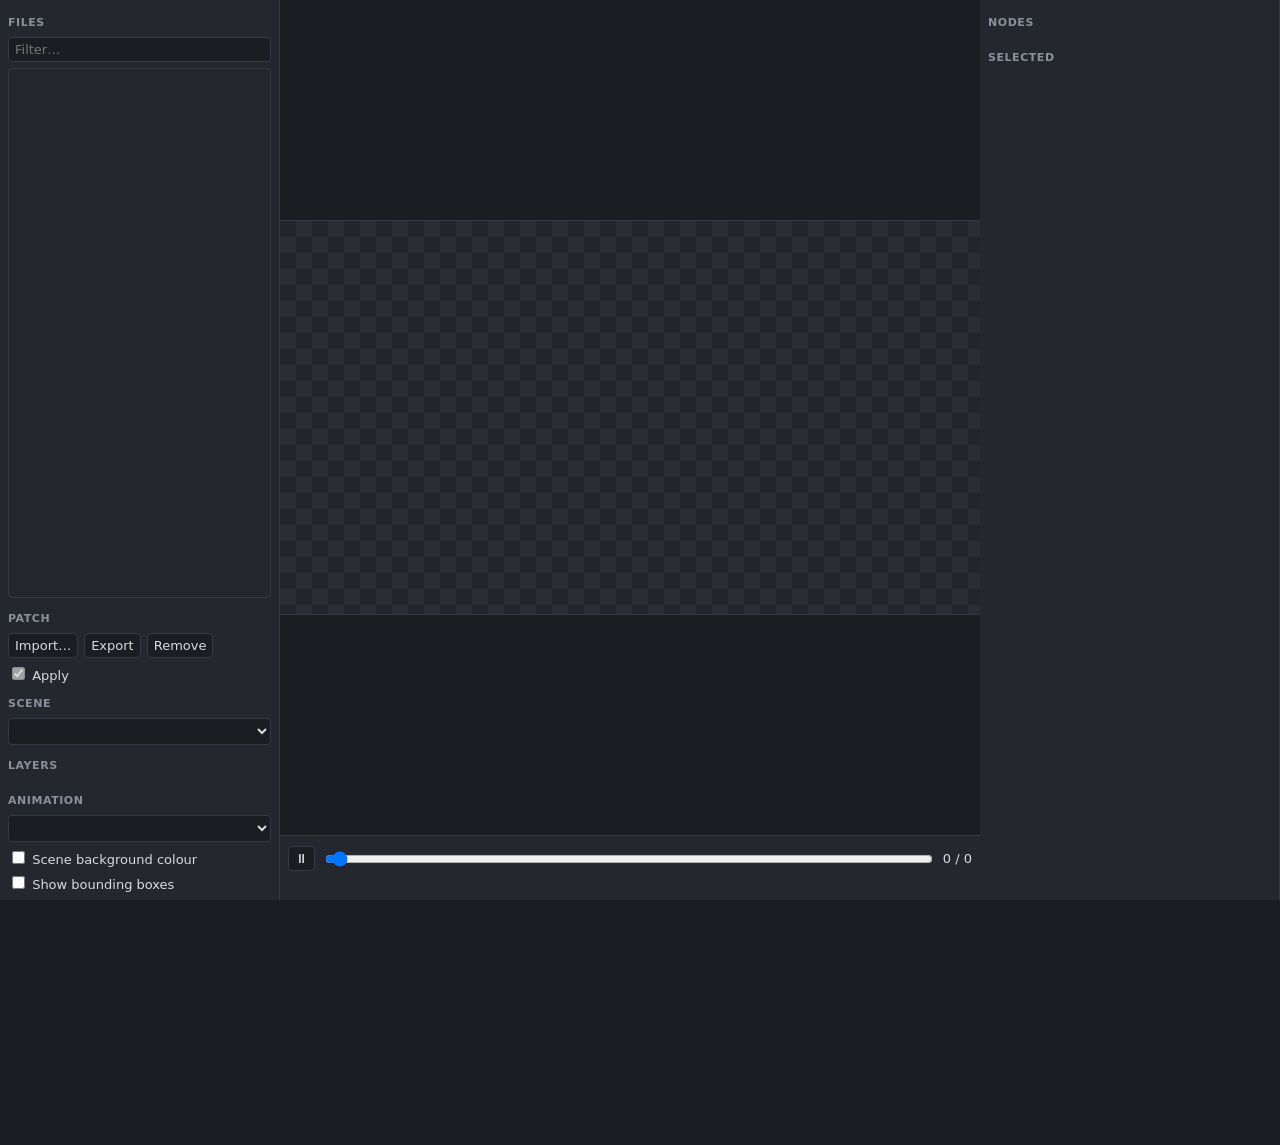
==== index.html @ d61ae5e9 "init" ====
<!doctype html>
<html lang="en">
<head>
<meta charset="utf-8">
<title>SRD Viewer</title>
<style>
  :root { --bg: #1b1d22; --panel: #24272e; --line: #353943; --fg: #d8dbe2; --dim: #8a909c; --acc: #5fb3ff; }
  * { box-sizing: border-box; }
  body { margin: 0; height: 100vh; display: grid; grid-template-columns: 280px 1fr 300px; background: var(--bg); color: var(--fg); font: 13px system-ui, sans-serif; }
  aside { background: var(--panel); border-right: 1px solid var(--line); overflow: auto; padding: 8px; display: flex; flex-direction: column; gap: 6px; min-height: 0; }
  aside:last-child { border-right: 0; border-left: 1px solid var(--line); }
  h3 { margin: 8px 0 2px; font-size: 11px; text-transform: uppercase; letter-spacing: .05em; color: var(--dim); }
  input, select, button { background: var(--bg); color: var(--fg); border: 1px solid var(--line); border-radius: 4px; padding: 4px 6px; font: inherit; }
  button { cursor: pointer; }
  #files { flex: 1; min-height: 120px; overflow: auto; border: 1px solid var(--line); border-radius: 4px; }
  #files div, #tree div { padding: 2px 6px; cursor: pointer; white-space: nowrap; overflow: hidden; text-overflow: ellipsis; }
  #files div:hover, #tree div:hover { background: var(--line); }
  #files div.patched::after { content: ' ✎'; color: var(--dim); }
  #files div.sel, #tree div.sel { background: var(--acc); color: #000; }
  #layers label { display: block; white-space: nowrap; overflow: hidden; text-overflow: ellipsis; }
  main { display: flex; flex-direction: column; min-width: 0; }
  #stage { flex: 1; display: grid; place-items: center; overflow: hidden; min-height: 0; }
  canvas { background: repeating-conic-gradient(#2a2d34 0 25%, #22252b 0 50%) 0 0 / 32px 32px; box-shadow: 0 0 0 1px var(--line); }
  #bar { display: flex; gap: 8px; align-items: center; padding: 8px; border-top: 1px solid var(--line); background: var(--panel); }
  #bar input[type=range] { flex: 1; }
  #status { color: var(--dim); padding: 0 8px 6px; background: var(--panel); min-height: 1.4em; }
  #editor { display: grid; grid-template-columns: auto 1fr; gap: 4px 6px; align-items: center; }
  #editor input, #editor textarea { width: 100%; min-width: 0; }
  #editor textarea { min-height: 4.5em; resize: vertical; font: inherit; background: var(--bg); color: var(--fg); border: 1px solid var(--line); border-radius: 4px; }
  #editor .changed { border-color: var(--acc); }
  #editor .note { grid-column: 1 / -1; color: var(--dim); font-size: 11px; }
  #info { white-space: pre-wrap; font: 11px ui-monospace, monospace; color: var(--dim); }
  .tag { color: var(--dim); font-size: 11px; }
</style>
</head>
<body>
<aside>
  <h3>Files</h3>
  <input id="filter" placeholder="Filter…">
  <div id="files"></div>
  <h3>Patch</h3>
  <div style="display:flex; gap:6px; align-items:center">
    <button id="importPatch" disabled>Import…</button>
    <button id="exportPatch" disabled>Export</button>
    <button id="clearPatch" disabled>Remove</button>
    <input type="file" id="patchFile" accept=".json,application/json" hidden>
  </div>
  <label title="Applied in memory; .srd files are never modified"><input type="checkbox" id="patch" checked disabled> Apply <span class="tag" id="patchinfo"></span></label>
  <label id="tltexRow" hidden title="Use the translation's src/texture/*.dds instead of the game's"><input type="checkbox" id="tltex" checked> Translated textures</label>
  <h3>Scene</h3>
  <select id="scene"></select>
  <h3>Layers</h3>
  <div id="layers"></div>
  <h3>Animation</h3>
  <select id="anim"></select>
  <label><input type="checkbox" id="showbg"> Scene background colour</label>
  <label><input type="checkbox" id="showbox"> Show bounding boxes</label>
</aside>
<main>
  <div id="stage"><canvas id="cv" width="1920" height="1080"></canvas></div>
  <div id="bar">
    <button id="play">⏸</button>
    <input type="range" id="frame" min="0" max="0" value="0">
    <span id="flabel">0 / 0</span>
  </div>
  <div id="status"></div>
</main>
<aside>
  <h3>Nodes</h3>
  <div id="tree"></div>
  <h3>Selected</h3>
  <div id="editor"></div>
  <div id="info"></div>
</aside>
<script>
const $ = id => document.getElementById(id);
const cv = $('cv'), ctx = cv.getContext('2d');
let proj = null, scene = null, visible = new Set(), animName = '', frame = 0, playing = true, selNode = null;
const images = {};  // texKey(name) -> HTMLImageElement
const fonts = {};   // .rfz name -> null while unpacking, then {ascent, descent, margin, glyphs, pages}
const tmp = document.createElement('canvas'), tctx = tmp.getContext('2d');

// ---------- loading ----------
let renderFiles = () => {};
const patches = new Map();  // .srd path -> {name, list, dirty}: imported/loaded patches incl. unsaved edits
// --translation info from the server: patched = files with a patch JSON on disk
let server = { translation: false, textures: false, patched: new Set() };
let current = null;
const useTlTex = () => server.textures && $('tltex').checked;
const texKey = name => (useTlTex() ? 'tl:' : '') + name;
function loadImages() {
  for (const t of proj.textures) if (!images[texKey(t.name)]) {
    const img = new Image();
    img.src = '/api/tex?name=' + encodeURIComponent(t.name) + (useTlTex() ? '&tl=1' : '');
    img.onerror = () => { $('status').textContent = 'Missing texture: ' + t.name; };
    images[texKey(t.name)] = img;
  }
}
$('tltex').onchange = () => proj && loadImages();
fetch('/api/list').then(r => r.json()).then(({ files, patched, translation, textures }) => {
  server = { translation, textures, patched: new Set(patched) };
  $('tltexRow').hidden = !textures;
  if (translation) { $('exportPatch').textContent = 'Save'; $('clearPatch').textContent = 'Revert'; }
  const render = () => {
    const f = $('filter').value.toLowerCase();
    $('files').replaceChildren(...files.filter(x => x.toLowerCase().includes(f)).map(x => {
      const d = document.createElement('div');
      d.textContent = x.split('/').pop(); d.title = x;
      d.classList.toggle('patched', patches.has(x) || server.patched.has(x)); d.classList.toggle('sel', x === current);
      d.onclick = () => { document.querySelectorAll('#files .sel').forEach(e => e.classList.remove('sel')); d.classList.add('sel'); load(x); };
      return d;
    }));
  };
  $('filter').oninput = render; render();
  renderFiles = render;
  if (location.hash.length > 1) load(decodeURIComponent(location.hash.slice(1)));
});

async function load(path, keepView = false) {
  $('status').textContent = 'Loading ' + path + '…';
  if (server.patched.has(path) && !patches.has(path)) {  // --translation: load its patch once, then edit in memory
    const r = await fetch('/api/patch?f=' + encodeURIComponent(path));
    if (r.ok) patches.set(path, { name: path.split('/').pop().replace(/\.srd$/, '.json'), list: await r.json() });
  }
  const patch = patches.get(path), usePatch = patch && $('patch').checked;
  const r = await fetch('/api/srd?f=' + encodeURIComponent(path),
    usePatch ? { method: 'POST', body: JSON.stringify(patch.list) } : undefined);
  if (!r.ok) { $('status').textContent = await r.text(); return; }
  const view = keepView && { scene: +$('scene').value, visible, animName, frame, sel: selRef() };
  proj = await r.json();
  current = path;
  history.replaceState(null, '', '#' + encodeURIComponent(path));
  loadImages();
  proj.fonts.forEach(loadFont);
  $('scene').replaceChildren(...proj.scenes.map((s, i) => new Option(`${s.name} (${s.layers.length})`, i)));
  pickScene(view ? view.scene : 0);
  if (view) {  // patch toggled: keep the same view
    $('scene').value = view.scene;
    visible = view.visible;
    $('layers').querySelectorAll('input').forEach((cb, li) => cb.checked = visible.has(li));
    animName = view.animName; refreshAnims(); buildTree(); setFrame(view.frame);
  }
  select(view?.sel && scene.layers[view.sel[0]]?.nodes[view.sel[1]]);
  const p = proj.patch;
  lastFailed = p?.failed.length ?? 0;
  updatePatchUI();
  if (p?.failed.length) {
    $('info').textContent = 'Failed patches:\n' + p.failed.map(f => `${f.path}\n  ${f.error}\n  wanted: ${JSON.stringify(f.original)}`).join('\n');
    console.warn('failed patches', p.failed);
  }
  $('status').textContent = `${proj.name}: ${proj.scenes.length} scenes, ${proj.textures.length} textures`;
}
$('patch').onchange = () => current && load(current, true);
$('importPatch').onclick = () => $('patchFile').click();
$('patchFile').onchange = async e => {
  const file = e.target.files[0]; e.target.value = '';
  if (!file || !current) return;
  if (patches.get(current)?.dirty && !confirm(`Replace unsaved edits with ${file.name}?`)) return;
  try {
    const list = JSON.parse(await file.text());
    if (!Array.isArray(list)) throw new Error('expected a JSON list of {path, value, original}');
    patches.set(current, { name: file.name, list });
  } catch (err) { $('status').textContent = `Can't import ${file.name}: ${err.message}`; return; }
  $('patch').checked = true; renderFiles(); load(current, true);
};
// Remove (or Revert with --translation: drop in-memory changes; load() then re-reads the patch on disk)
$('clearPatch').onclick = () => {
  const patch = patches.get(current);
  if (patch?.dirty && !confirm(`Discard unsaved edits in ${patch.name}?`)) return;
  patches.delete(current); renderFiles(); load(current, true);
};
// Export: download; Save with --translation: write src/srd/<path>.json on the server
$('exportPatch').onclick = async () => {
  const patch = patches.get(current);
  if (server.translation) {
    const r = await fetch('/api/patch?f=' + encodeURIComponent(current), { method: 'PUT', body: JSON.stringify(patch.list) });
    if (!r.ok) { $('status').textContent = `Save failed: ${await r.text()}`; return; }
    server.patched.add(current);
    $('status').textContent = `Saved ${patch.name} (${patch.list.length} entries)`;
  } else {
    const a = document.createElement('a');
    a.href = URL.createObjectURL(new Blob([JSON.stringify(patch.list, null, 2)], { type: 'application/json' }));
    a.download = patch.name;
    a.click();
    URL.revokeObjectURL(a.href);
  }
  patch.dirty = false;
  renderFiles(); updatePatchUI();
};
addEventListener('beforeunload', e => { if ([...patches.values()].some(p => p.dirty)) e.preventDefault(); });

let lastFailed = 0;
function updatePatchUI() {
  const patch = patches.get(current), on = patch && $('patch').checked;
  $('importPatch').disabled = !current;
  $('clearPatch').disabled = $('exportPatch').disabled = $('patch').disabled = !patch;
  $('patchinfo').textContent = !patch ? '' : `${patch.name}: ${patch.list.length} entries`
    + (!on ? ' (off)' : lastFailed ? `, ${lastFailed} failed` : '') + (patch.dirty ? ' • unsaved' : '');
}

// ---------- editing ----------
// Editable values; node.edit[key] holds the JSONPath the server found for each one.
const FIELDS = {
  x: { label: 'X', get: n => n.pos[0], set: (n, v) => n.pos[0] = v },
  y: { label: 'Y', get: n => n.pos[1], set: (n, v) => n.pos[1] = v },
  w: { label: 'Width', get: n => n.data.w, set: (n, v) => n.data.w = v },
  h: { label: 'Height', get: n => n.data.h, set: (n, v) => n.data.h = v },
  text: { label: 'Text', get: n => n.data.text.str, set: (n, v) => n.data.text.str = v },
};
const TRACK_OF = { x: 0, y: 1, w: 11, h: 12 };

function selRef() {
  const li = scene?.layers.findIndex(l => l.nodes.includes(selNode));
  return li >= 0 ? [li, scene.layers[li].nodes.indexOf(selNode)] : null;
}

// Record an edit as a patch entry (original = the game's value), and apply it to the model for instant preview.
function edit(n, key, value) {
  let patch = patches.get(current);
  if (!patch) patches.set(current, patch = { name: current.split('/').pop().replace(/\.srd$/, '.json'), list: [] });
  const path = n.edit[key], i = patch.list.findIndex(e => e.path === path);
  const original = i >= 0 ? patch.list[i].original : FIELDS[key].get(n);
  if (value === original) { if (i >= 0) patch.list.splice(i, 1); }
  else if (i >= 0) patch.list[i].value = value;
  else patch.list.push({ path, value, original });
  FIELDS[key].set(n, value);
  patch.dirty = true;
  renderFiles(); updatePatchUI();
  return value !== original;
}

function select(n) {
  selNode = n || null;
  document.querySelectorAll('#tree .sel').forEach(e => e.classList.remove('sel'));
  if (n) $('tree').querySelector(`[data-sel="${selRef().join(':')}"]`)?.classList.add('sel');
  const ed = $('editor');
  ed.replaceChildren();
  $('info').textContent = n ? JSON.stringify({ ...n, flags: '0x' + n.flags.toString(16) }, null, 1) : '';
  if (!n) return;
  const patch = patches.get(current), locked = patch && !$('patch').checked;
  const keys = Object.keys(FIELDS).filter(k => n.edit?.[k]);
  if (!keys.length) { ed.append(note('Nothing editable on this node.')); return; }
  if (locked) ed.append(note('Turn Apply on to edit.'));
  for (const k of keys) {
    const f = FIELDS[k], entry = patch?.list.find(e => e.path === n.edit[k]);
    const input = document.createElement(k === 'text' ? 'textarea' : 'input');
    if (k === 'text') input.value = f.get(n).replace(/\r\n/g, '\n');
    else { input.type = 'number'; input.step = 1; input.value = +f.get(n).toFixed(3); }
    input.disabled = locked;
    input.classList.toggle('changed', !!entry);
    input.title = entry ? `original: ${JSON.stringify(entry.original)}` : '';
    input.oninput = () => {
      let v;
      if (k === 'text') {  // the game uses \r\n line breaks
        const orig = entry?.original ?? f.get(n);
        v = /\r\n/.test(orig) ? input.value.replace(/\r?\n/g, '\r\n') : input.value;
      } else {
        if (input.value === '' || isNaN(+input.value)) return;
        v = +input.value;
      }
      input.classList.toggle('changed', edit(n, k, v));
    };
    const lab = document.createElement('label'); lab.textContent = f.label;
    ed.append(lab, input);
  }
  const li = scene.layers.findIndex(l => l.nodes.includes(n)), ci = scene.layers[li].nodes.indexOf(n);
  const anim = scene.layers[li].anims.find(a => a.name === animName);
  const animated = keys.filter(k => anim?.motions.some(m => m.cast === ci && m.tracks.some(t => t.type === TRACK_OF[k])));
  if (animated.length) ed.append(note(`${animated.map(k => FIELDS[k].label).join(', ')} animated by ${animName}; pick (none) to see the base value.`));
}
const note = t => Object.assign(document.createElement('div'), { className: 'note', textContent: t });

function loadFont(name) {
  if (name in fonts) return;
  fonts[name] = null;
  const q = '/api/font?name=' + encodeURIComponent(name);
  fetch(q).then(r => r.ok ? r.json() : Promise.reject(r.status)).then(f => {
    const n = 1 + Math.max(0, ...Object.values(f.glyphs).map(g => g[1]).filter(p => p !== 65535));
    f.pages = [...Array(n)].map((_, i) => Object.assign(new Image(), { src: `${q}&page=${i}` }));
    fonts[name] = f;
  }).catch(e => { $('status').textContent = `Font ${name} unavailable (${e}), using system font`; });
}

function pickScene(i) {
  scene = proj.scenes[i];
  cv.width = scene.w; cv.height = scene.h; fit();
  visible = new Set(scene.layers.length ? [0] : []);
  $('layers').replaceChildren(...scene.layers.map((l, li) => {
    const lab = document.createElement('label');
    const cb = document.createElement('input'); cb.type = 'checkbox'; cb.checked = visible.has(li);
    cb.onchange = () => { cb.checked ? visible.add(li) : visible.delete(li); refreshAnims(); buildTree(); };
    lab.append(cb, ' ' + l.name + ' ');
    const s = document.createElement('span'); s.className = 'tag'; s.textContent = l.nodes.length; lab.append(s);
    return lab;
  }));
  refreshAnims(); buildTree();
}
$('scene').onchange = e => pickScene(+e.target.value);

function refreshAnims() {
  const names = new Set();
  for (const li of visible) for (const a of scene.layers[li].anims) names.add(a.name);
  const opts = [new Option('(none)', ''), ...[...names].map(n => new Option(n, n))];
  $('anim').replaceChildren(...opts);
  if (!names.has(animName)) {  // default to the first animation that actually moves something
    const all = [...visible].flatMap(li => scene.layers[li].anims);
    animName = (all.find(a => a.motions.length) || all[0])?.name || '';
  }
  $('anim').value = animName;
  setFrame(0);
}
$('anim').onchange = e => { animName = e.target.value; setFrame(0); };

function maxEnd() {
  let m = 0;
  for (const li of visible) for (const a of scene.layers[li].anims) if (a.name === animName) m = Math.max(m, a.end);
  return m;
}
function setFrame(f) {
  const end = maxEnd();
  frame = end > 0 ? f % (end + 1) : 0;
  $('frame').max = end; $('frame').value = Math.floor(frame);
  $('flabel').textContent = `${Math.floor(frame)} / ${end}`;
}
$('frame').oninput = e => { playing = false; $('play').textContent = '▶'; setFrame(+e.target.value); };
$('play').onclick = () => { playing = !playing; $('play').textContent = playing ? '⏸' : '▶'; };

function fit() {
  const st = $('stage'), k = Math.min(st.clientWidth / cv.width, st.clientHeight / cv.height, 1);
  cv.style.width = cv.width * k + 'px'; cv.style.height = cv.height * k + 'px';
}
addEventListener('resize', fit);

// ---------- node tree panel ----------
function roots(nodes) {
  const reached = new Set();
  nodes.forEach(n => { if (n.child >= 0) reached.add(n.child); if (n.sibling >= 0) reached.add(n.sibling); });
  return nodes.map((_, i) => i).filter(i => !reached.has(i));
}
function walk(nodes, start, depth, fn) {  // visit node, its children, then its siblings
  for (let i = start; i >= 0 && i < nodes.length; i = nodes[i].sibling) {
    fn(i, depth);
    if (nodes[i].child >= 0) walk(nodes, nodes[i].child, depth + 1, fn);
  }
}
const BLEND = { 1: 'lighter', 2: 'difference', 3: 'multiply' };
const KIND = { 0: '', 1: 'img', 2: 'slice', 3: 'ref', 4: 'num' };
function buildTree() {
  const out = [];
  for (const li of visible) {
    const l = scene.layers[li];
    const h = document.createElement('div'); h.textContent = '▣ ' + l.name; h.style.color = 'var(--acc)'; out.push(h);
    for (const r of roots(l.nodes)) walk(l.nodes, r, 1, (i, d) => {
      const n = l.nodes[i], el = document.createElement('div');
      el.style.paddingLeft = d * 12 + 'px';
      el.textContent = n.name + (KIND[n.flags & 15] ? '  [' + KIND[n.flags & 15] + ']' : '');
      el.dataset.sel = `${li}:${i}`;
      el.onclick = () => select(n);
      out.push(el);
    });
  }
  $('tree').replaceChildren(...out);
}

// ---------- animation ----------
function evalTrack(keys, f) {
  if (!keys.length) return undefined;
  if (f <= keys[0][0]) return keys[0][1];
  for (let i = 0; i < keys.length - 1; i++) {
    const [f0, v0, interp, , out0] = keys[i], [f1, v1, , in1] = keys[i + 1];
    if (f >= f1) continue;
    if (interp === 0 || typeof v0 === 'boolean') return v0;
    const h = f1 - f0, s = (f - f0) / h;
    if (typeof v0 === 'string') return lerpColor(v0, v1, s);
    if (interp === 2) {  // hermite, tangents are slopes per frame
      const s2 = s * s, s3 = s2 * s;
      return (2 * s3 - 3 * s2 + 1) * v0 + (s3 - 2 * s2 + s) * h * out0 + (-2 * s3 + 3 * s2) * v1 + (s3 - s2) * h * in1;
    }
    return v0 + (v1 - v0) * s;
  }
  return keys[keys.length - 1][1];
}

const parseColor = c => [1, 3, 5, 7].map(i => parseInt(c.substr(i, 2), 16) / 255);  // #RRGGBBAA -> [r,g,b,a]
const lerpColor = (a, b, s) => {
  const A = parseColor(a), B = parseColor(b);
  return '#' + A.map((v, i) => Math.round((v + (B[i] - v) * s) * 255).toString(16).padStart(2, '0')).join('').toUpperCase();
};
const mul = (a, b) => a.map((v, i) => v * b[i]);

// Apply animated tracks of the layer's current animation to a copy of each node's state.
function nodeStates(layer, name, f) {
  const st = layer.nodes.map(n => ({
    x: n.pos[0], y: n.pos[1], z: n.pos[2], rx: n.rot[0], ry: n.rot[1], rot: n.rot[2],
    sx: n.scale[0], sy: n.scale[1], sz: n.scale[2], display: n.display,
    color: parseColor(n.color), w: n.data?.w, h: n.data?.h, vcol: n.data?.vcol?.[0] ? parseColor(n.data.vcol[0]) : [1, 1, 1, 1],
    crop: 0, value: n.data?.value,
  }));
  const anim = layer.anims.find(a => a.name === name);
  if (!anim) return st;
  for (const m of anim.motions) {
    const s = st[m.cast]; if (!s) continue;
    for (const t of m.tracks) {
      const v = evalTrack(t.keys, f); if (v === undefined) continue;
      switch (t.type) {
        case 0: s.x = v; break;
        case 1: s.y = v; break;
        case 2: s.z = v; break;
        case 3: s.rx = v; break;
        case 4: s.ry = v; break;
        case 5: s.rot = v; break;
        case 6: s.sx = v; break;
        case 7: s.sy = v; break;
        case 8: s.sz = v; break;
        case 9: s.color = parseColor(v); break;
        case 10: s.display = !!v; break;
        case 11: s.w = v; break;
        case 12: s.h = v; break;
        case 13: s.vcol = parseColor(v); break;  // ponytail: only top-left vertex colour, no per-vertex gradients
        case 17: s.crop = v; break;
        case 21: s.color[3] = v; break;  // material alpha
        case 23: s.value = v; break;     // number value (guessed)
      }
    }
  }
  return st;
}

// ---------- drawing ----------
function cropOf(cref) {
  if (!cref) return null;
  const tex = proj.textures[cref[0]], img = tex && images[texKey(tex.name)];
  const c = tex?.crops[cref[1]];
  if (!img?.complete || !img.naturalWidth || !c) return null;
  const kx = img.naturalWidth / tex.w, ky = img.naturalHeight / tex.h;
  return { img, sx: c[0] * kx, sy: c[1] * ky, sw: (c[2] - c[0]) * kx, sh: (c[3] - c[1]) * ky, w: c[2] - c[0], h: c[3] - c[1] };
}

// Draw a crop tinted by colour [r,g,b,a]. Canvas 2D can't multiply natively, so tint via an offscreen canvas.
// flags (CIMG 0x49 / SLIC 0x83): 0x10 = flip X, 0x20 = flip Y.
function drawCrop(cr, dx, dy, dw, dh, col, flags = 0) {
  if (!cr || dw === 0 || dh === 0) return;
  if (flags & 0x30) {
    ctx.save();
    ctx.translate(dx + (flags & 0x10 ? dw : 0), dy + (flags & 0x20 ? dh : 0));
    ctx.scale(flags & 0x10 ? -1 : 1, flags & 0x20 ? -1 : 1);
    drawCrop(cr, 0, 0, dw, dh, col);
    ctx.restore();
    return;
  }
  ctx.globalAlpha = Math.max(0, Math.min(1, col[3]));
  if (col[0] > 0.99 && col[1] > 0.99 && col[2] > 0.99) {
    ctx.drawImage(cr.img, cr.sx, cr.sy, cr.sw, cr.sh, dx, dy, dw, dh);
    return;
  }
  const w = Math.max(1, Math.ceil(cr.sw)), h = Math.max(1, Math.ceil(cr.sh));
  tmp.width = w; tmp.height = h;
  tctx.globalCompositeOperation = 'source-over';
  tctx.drawImage(cr.img, cr.sx, cr.sy, cr.sw, cr.sh, 0, 0, w, h);
  tctx.globalCompositeOperation = 'multiply';
  tctx.fillStyle = `rgb(${col[0] * 255},${col[1] * 255},${col[2] * 255})`;
  tctx.fillRect(0, 0, w, h);
  tctx.globalCompositeOperation = 'destination-in';
  tctx.drawImage(cr.img, cr.sx, cr.sy, cr.sw, cr.sh, 0, 0, w, h);
  ctx.drawImage(tmp, 0, 0, w, h, dx, dy, dw, dh);
}

// glyph = [advance, page, origin_x, origin_y, x1, y1, x2, y2]; atlas glyphs are white, tinted via source-in.
// Rendered strings are cached per font/text/align/colour; laying out glyphs every frame is too slow.
function drawBitmapText(font, lines, tx, ty, align, ksx, ksy, col) {
  const pad = font.ascent, colour = rgba([...col.slice(0, 3), 1]), key = [lines.join('\n'), align, colour].join('\0');
  font.cache ??= new Map();
  let c = font.cache.get(key);
  if (!c) {
    if (font.cache.size > 500) font.cache.clear();  // ponytail: crude bound (animated colours), LRU if it ever matters
    font.cache.set(key, c = renderText(font, lines, align, colour));
  }
  const ax = align === 'center' ? c.maxW / 2 : align === 'right' ? c.maxW : 0;
  ctx.drawImage(c.canvas, tx - (pad + ax) * ksx, ty - pad * ksy, c.canvas.width * ksx, c.canvas.height * ksy);
}
const BASELINE_SHIFT = 1;  // calibration: multiples of font.margin (3px); tune if text still sits off vs the game
function renderText(font, lines, align, colour) {
  const lh = font.ascent + font.descent, pad = font.ascent, m = font.margin;
  const adv = ch => font.glyphs[ch.codePointAt(0)]?.[0] ?? lh / 2;
  const widths = lines.map(l => [...l].reduce((a, ch) => a + adv(ch), 0)), maxW = Math.max(0, ...widths);
  const canvas = document.createElement('canvas'), tctx = canvas.getContext('2d');
  canvas.width = Math.ceil(maxW + pad * 2); canvas.height = lines.length * lh + pad * 2;
  lines.forEach((line, i) => {
    let x = pad + (align === 'center' ? (maxW - widths[i]) / 2 : align === 'right' ? maxW - widths[i] : 0);
    // baseline = line top + ascent + margin: ascent excludes the glyph padding (margin) the boxes carry
    const base = pad + i * lh + font.ascent + BASELINE_SHIFT * m;
    for (const ch of line) {
      const g = font.glyphs[ch.codePointAt(0)];
      if (g && g[1] !== 65535)
        tctx.drawImage(font.pages[g[1]], g[4], g[5], g[6] - g[4], g[7] - g[5], x + g[2] - m, base - g[3] - m, g[6] - g[4], g[7] - g[5]);
      x += adv(ch);
    }
  });
  tctx.globalCompositeOperation = 'source-in';
  tctx.fillStyle = colour;
  tctx.fillRect(0, 0, canvas.width, canvas.height);
  return { canvas, maxW };
}

const rgba = c => `rgba(${c[0] * 255},${c[1] * 255},${c[2] * 255},${c[3]})`;

function drawData(n, s, col, depth, m) {
  const d = n.data, w = s.w ?? 0, h = s.h ?? 0, x0 = -d.px, y0 = -d.py;
  // blend = flags & 0xF (CIMG/CNUM 0x49, CSLI 0x80): 0 normal, 1 add, 2 subtract, 3 multiply (inferred from node names)
  // ponytail: canvas has no subtract; 'difference' is the closest stand-in
  ctx.globalCompositeOperation = BLEND[d.flags & 0xF] || 'source-over';
  col = mul(col, s.vcol);
  if (d.kind === 'CIMG') {
    if (d.text) {
      // alignment bits are guessed: 4 = h-centre, 16 = right, 2 = v-middle
      const fname = proj.fonts[d.text.font] || '', font = fonts[fname];
      const size = +fname.match(/(\d+)pt/)?.[1] || +n.attrs?.FontParamData?.pointY || 24;
      const f = d.text.flags, lines = d.text.str.replace(/\r/g, '').replace(/\n$/, '').split('\n');
      const align = f & 4 ? 'center' : f & 16 ? 'right' : 'left';
      const [ksx, ksy] = d.text.scale, lh = (font ? font.ascent + font.descent : size * 1.2) * ksy;
      const tx = f & 4 ? x0 + w / 2 : f & 16 ? x0 + w : x0;
      const ty = f & 2 ? y0 + (h - lines.length * lh) / 2 : y0;
      ctx.globalAlpha = Math.max(0, Math.min(1, col[3]));
      if (font?.pages.every(p => p.complete && p.naturalWidth)) {
        drawBitmapText(font, lines, tx, ty, align, ksx, ksy, col);
      } else {  // font still unpacking / missing: system font
        ctx.fillStyle = rgba([...col.slice(0, 3), 1]);
        ctx.font = `${size}px "Noto Sans CJK JP", sans-serif`;
        ctx.textAlign = align;
        ctx.textBaseline = 'top';
        lines.forEach((line, i) => {
          ctx.save(); ctx.translate(tx, ty + i * lh); ctx.scale(ksx, ksy); ctx.fillText(line, 0, 0); ctx.restore();
        });
        ctx.textAlign = 'left';
      }
    } else if (d.crefs.length) {
      drawCrop(cropOf(d.crefs[Math.min(s.crop, d.crefs.length - 1)] || d.crefs[0]), x0, y0, w, h, col, d.flags);
    } else {  // no texture: solid colour quad
      ctx.globalAlpha = Math.max(0, Math.min(1, col[3]));
      ctx.fillStyle = rgba([...col.slice(0, 3), 1]);
      ctx.fillRect(x0, y0, w, h);
    }
  } else if (d.kind === 'CSLI') {
    // SLIC cell sizes: >0 = fixed pixels, 0 = stretch to fill the rest
    const cellAt = (ci, ri) => d.cells[ri * d.cols + ci] || {};
    const cell = (ci, ri) => cropOf(d.crefs[cellAt(ci, ri).cref ?? ri * d.cols + ci]);
    const fill = (sizes, total) => {
      const fixed = sizes.reduce((a, b) => a + b, 0), n = sizes.filter(v => !v).length;
      return sizes.map(v => v || Math.max(0, total - fixed) / n);
    };
    const colW = [...Array(d.cols)].map((_, ci) => cellAt(ci, 0).w ?? 0);
    const rowH = [...Array(d.rows)].map((_, ri) => cellAt(0, ri).h ?? 0);
    const cw = fill(colW, w), rh = fill(rowH, h);
    let yy = y0;
    for (let ri = 0; ri < d.rows; ri++) {
      let xx = x0;
      for (let ci = 0; ci < d.cols; ci++) { drawCrop(cell(ci, ri), xx, yy, cw[ci], rh[ri], col, cellAt(ci, ri).flags); xx += cw[ci]; }
      yy += rh[ri];
    }
  } else if (d.kind === 'CNUM') {
    // ponytail: left-aligned, digit glyphs = crefs[0..9]; real alignment/padding flags unknown
    const digits = String(Math.max(0, Math.round(s.value ?? 0)));
    const adv = (d.digitW || w) + d.spacing;
    [...digits].forEach((ch, i) => drawCrop(cropOf(d.crefs[+ch]), x0 + i * adv, y0, d.digitW || w, d.digitH || h, col));
  } else if (d.kind === 'CRFD' && depth < 4) {
    const sc = proj.scenes.find(x => x.name === d.scene) || scene;
    const l = sc.layers.find(x => x.name === d.layer);
    if (l) drawLayer(l, d.anim || animName, frame, col, depth + 1, m);
  }
  ctx.globalCompositeOperation = 'source-over';
}

let boxes = [];
function drawLayer(layer, name, f, col, depth, base = ctx.getTransform()) {
  const end = layer.anims.find(a => a.name === name)?.end ?? 0;
  const st = nodeStates(layer, name, end > 0 ? f % (end + 1) : f);
  // Nodes are composed as 3D matrices (DOMMatrix rotate applies X, then Y, then Z) and projected
  // orthographically: the 2D part of the matrix is exactly that projection.
  // ponytail: no perspective from the scene camera and no depth sorting; needs WebGL if those matter.
  const visit = (i, parent, inherited) => {
    for (; i >= 0 && i < layer.nodes.length; i = layer.nodes[i].sibling) {
      const n = layer.nodes[i], s = st[i];
      if (!s.display) continue;
      const m = parent.translate(s.x, s.y, s.z).rotate(s.rx, s.ry, s.rot).scale(s.sx, s.sy, s.sz);
      ctx.setTransform(m.a, m.b, m.c, m.d, m.e, m.f);
      // RGB tints only this node; alpha is inherited by children
      const c = [...s.color.slice(0, 3), inherited[3] * s.color[3]];
      if (n.data) {
        drawData(n, s, c, depth, m);
        if ($('showbox').checked || n === selNode)
          boxes.push({ m: ctx.getTransform(), x: -n.data.px, y: -n.data.py, w: s.w, h: s.h, sel: n === selNode });
      }
      if (n.child >= 0) visit(n.child, m, [1, 1, 1, c[3]]);
    }
  };
  for (const r of roots(layer.nodes)) visit(r, base, col);
  ctx.setTransform(base);
}

let last = performance.now();
function tick(now) {
  if (playing && proj) setFrame(frame + (now - last) * 60 / 1000);
  last = now;
  ctx.setTransform(1, 0, 0, 1, 0, 0);
  ctx.globalAlpha = 1;
  ctx.clearRect(0, 0, cv.width, cv.height);
  if (scene) {
    if ($('showbg').checked) { ctx.fillStyle = rgba(parseColor(scene.bg)); ctx.fillRect(0, 0, cv.width, cv.height); }
    boxes = [];
    for (const li of [...visible].sort((a, b) => a - b)) {
      const l = scene.layers[li];
      // LAYR flag 0x1: origin at screen centre (inferred: these layers' roots sit at 0,0 with centred pivots)
      ctx.setTransform(1, 0, 0, 1, l.flags & 1 ? scene.w / 2 : 0, l.flags & 1 ? scene.h / 2 : 0);
      drawLayer(l, animName, frame, [1, 1, 1, 1], 0);
    }
    ctx.globalAlpha = 1;
    for (const b of boxes) {
      ctx.setTransform(b.m);
      ctx.strokeStyle = b.sel ? '#ff0' : 'rgba(95,179,255,.6)';
      ctx.lineWidth = (b.sel ? 3 : 1) / Math.hypot(b.m.a, b.m.b);
      ctx.strokeRect(b.x, b.y, b.w, b.h);
    }
  }
  requestAnimationFrame(tick);
}
requestAnimationFrame(tick);
</script>
</body>
</html>
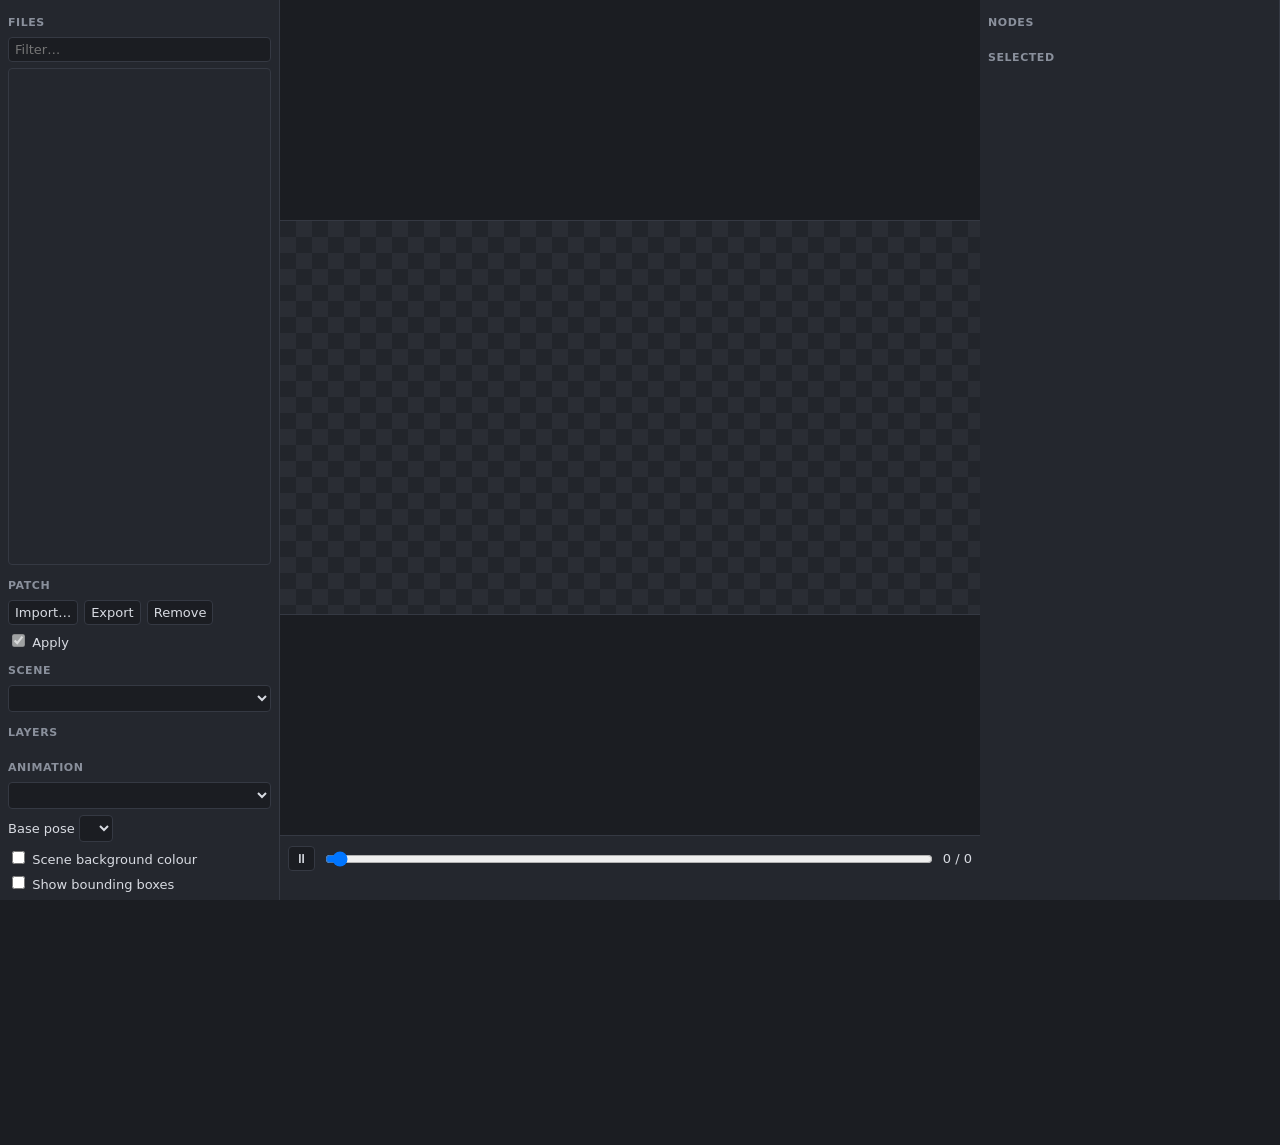
==== commit 78c52cf4: "fixes" ====
--- a/index.html
+++ b/index.html
@@ -17,7 +17,9 @@
   #files div:hover, #tree div:hover { background: var(--line); }
   #files div.patched::after { content: ' ✎'; color: var(--dim); }
   #files div.sel, #tree div.sel { background: var(--acc); color: #000; }
-  #layers label { display: block; white-space: nowrap; overflow: hidden; text-overflow: ellipsis; }
+  #layers > div { display: flex; gap: 4px; align-items: center; }
+  #layers label { flex: 1; min-width: 0; white-space: nowrap; overflow: hidden; text-overflow: ellipsis; }
+  #layers select { padding: 0 2px; font-size: 11px; }
   main { display: flex; flex-direction: column; min-width: 0; }
   #stage { flex: 1; display: grid; place-items: center; overflow: hidden; min-height: 0; }
   canvas { background: repeating-conic-gradient(#2a2d34 0 25%, #22252b 0 50%) 0 0 / 32px 32px; box-shadow: 0 0 0 1px var(--line); }
@@ -53,6 +55,8 @@
   <div id="layers"></div>
   <h3>Animation</h3>
   <select id="anim"></select>
+  <label title="Applied at its last frame underneath the playing animation. The game keeps whatever earlier animations set, so e.g. a gauge animation normally runs after A_in has faded the layer in.">Base pose
+    <select id="baseAnim"></select></label>
   <label><input type="checkbox" id="showbg"> Scene background colour</label>
   <label><input type="checkbox" id="showbox"> Show bounding boxes</label>
 </aside>
@@ -137,7 +141,7 @@
   if (view) {  // patch toggled: keep the same view
     $('scene').value = view.scene;
     visible = view.visible;
-    $('layers').querySelectorAll('input').forEach((cb, li) => cb.checked = visible.has(li));
+    $('layers').querySelectorAll('input[type=checkbox]').forEach((cb, li) => cb.checked = visible.has(li));
     animName = view.animName; refreshAnims(); buildTree(); setFrame(view.frame);
   }
   select(view?.sel && scene.layers[view.sel[0]]?.nodes[view.sel[1]]);
@@ -208,6 +212,7 @@
   text: { label: 'Text', get: n => n.data.text.str, set: (n, v) => n.data.text.str = v },
 };
 const TRACK_OF = { x: 0, y: 1, w: 11, h: 12 };
+let lockAspect = false;  // "Keep aspect ratio" in the editor; remembered across selections
 
 function selRef() {
   const li = scene?.layers.findIndex(l => l.nodes.includes(selNode));
@@ -241,6 +246,10 @@
   const keys = Object.keys(FIELDS).filter(k => n.edit?.[k]);
   if (!keys.length) { ed.append(note('Nothing editable on this node.')); return; }
   if (locked) ed.append(note('Turn Apply on to edit.'));
+  // Keep aspect: editing Width/Height scales the other by the ratio they had when the lock was turned on
+  const inputs = {};
+  let ratio = n.data && n.data.w ? n.data.h / n.data.w : 0;
+  const linked = { w: ['h', v => v * ratio], h: ['w', v => v / ratio] };
   for (const k of keys) {
     const f = FIELDS[k], entry = patch?.list.find(e => e.path === n.edit[k]);
     const input = document.createElement(k === 'text' ? 'textarea' : 'input');
@@ -259,9 +268,22 @@
         v = +input.value;
       }
       input.classList.toggle('changed', edit(n, k, v));
+      const [other, scale] = linked[k] || [];
+      if (other && lockAspect && ratio && inputs[other]) {
+        const ov = Math.round(scale(v) * 1000) / 1000;
+        inputs[other].value = ov;
+        inputs[other].classList.toggle('changed', edit(n, other, ov));
+      }
     };
+    inputs[k] = input;
     const lab = document.createElement('label'); lab.textContent = f.label;
     ed.append(lab, input);
+    if (k === 'h' && inputs.w) {
+      const lock = Object.assign(document.createElement('input'), { type: 'checkbox', checked: lockAspect, disabled: locked || !ratio });
+      lock.onchange = () => { lockAspect = lock.checked; ratio = n.data.w ? n.data.h / n.data.w : 0; };
+      const row = document.createElement('label'); row.className = 'note'; row.append(lock, ' Keep aspect ratio');
+      ed.append(row);
+    }
   }
   const li = scene.layers.findIndex(l => l.nodes.includes(n)), ci = scene.layers[li].nodes.indexOf(n);
   const anim = scene.layers[li].anims.find(a => a.name === animName);
@@ -286,12 +308,18 @@
   cv.width = scene.w; cv.height = scene.h; fit();
   visible = new Set(scene.layers.length ? [0] : []);
   $('layers').replaceChildren(...scene.layers.map((l, li) => {
-    const lab = document.createElement('label');
+    const row = document.createElement('div'), lab = document.createElement('label');
     const cb = document.createElement('input'); cb.type = 'checkbox'; cb.checked = visible.has(li);
     cb.onchange = () => { cb.checked ? visible.add(li) : visible.delete(li); refreshAnims(); buildTree(); };
-    lab.append(cb, ' ' + l.name + ' ');
+    lab.append(cb, ' ' + l.name + ' '); lab.title = l.name;
     const s = document.createElement('span'); s.className = 'tag'; s.textContent = l.nodes.length; lab.append(s);
-    return lab;
+    const origin = document.createElement('select');
+    origin.title = 'Layer origin. Auto centres layers the game positions at runtime.';
+    origin.append(new Option(`Auto (${layerCentred(l) ? 'centre' : 'top-left'})`, 'auto'), new Option('Top-left', 'tl'), new Option('Centre', 'centre'));
+    origin.value = l.origin || 'auto';
+    origin.onchange = () => { l.origin = origin.value; };
+    row.append(lab, origin);
+    return row;
   }));
   refreshAnims(); buildTree();
 }
@@ -307,9 +335,21 @@
     animName = (all.find(a => a.motions.length) || all[0])?.name || '';
   }
   $('anim').value = animName;
+  $('baseAnim').replaceChildren(new Option('Auto (A_in…)', 'auto'), new Option('(none)', ''), ...[...names].map(n => new Option(n, n)));
+  $('baseAnim').value = baseAnim === 'auto' || names.has(baseAnim) ? baseAnim : 'auto';
   setFrame(0);
 }
 $('anim').onchange = e => { animName = e.target.value; setFrame(0); };
+let baseAnim = 'auto';
+$('baseAnim').onchange = e => { baseAnim = e.target.value; };
+
+// The base-pose animation for a layer: chosen by name, or 'auto' = its intro (A_in, else the first A_in…).
+function resolveBase(layer, name) {
+  const b = baseAnim === 'auto'
+    ? layer.anims.find(a => a.name === 'A_in') || layer.anims.find(a => /^A_in/i.test(a.name))
+    : layer.anims.find(a => a.name === baseAnim);
+  return b && b.name !== name ? b : null;
+}
 
 function maxEnd() {
   let m = 0;
@@ -344,6 +384,15 @@
   }
 }
 const BLEND = { 1: 'lighter', 2: 'difference', 3: 'multiply' };
+// ExtParamData blendMode (game-side shader), inferred as Photoshop's blend-mode order from node names
+// (3 C_chara_dmy, 8 clouds/lens flares/lights, 9 EXP_screen, 10 EXT_OverRay). Modes canvas lacks use the nearest one.
+// 20+ are shader effects (24/25 blur, 27 distortion, 20/21 covers), not blends: drawn normally.
+const EXT_BLEND = [
+  'source-over', 'source-over' /* dissolve */, 'darken', 'multiply', 'color-burn', 'multiply' /* linear burn */,
+  'darken' /* darker colour */, 'lighten', 'screen', 'color-dodge', 'lighter' /* linear dodge (add) */,
+  'lighten' /* lighter colour */, 'overlay', 'soft-light', 'hard-light', 'hard-light' /* vivid light */,
+  'hard-light' /* linear light */, 'hard-light' /* pin light */, 'hard-light' /* hard mix */, 'difference',
+];
 const KIND = { 0: '', 1: 'img', 2: 'slice', 3: 'ref', 4: 'num' };
 function buildTree() {
   const out = [];
@@ -389,18 +438,26 @@
 const mul = (a, b) => a.map((v, i) => v * b[i]);
 
 // Apply animated tracks of the layer's current animation to a copy of each node's state.
-function nodeStates(layer, name, f) {
+function nodeStates(layer, name, f, base = resolveBase(layer, name)) {
   const st = layer.nodes.map(n => ({
     x: n.pos[0], y: n.pos[1], z: n.pos[2], rx: n.rot[0], ry: n.rot[1], rot: n.rot[2],
     sx: n.scale[0], sy: n.scale[1], sz: n.scale[2], display: n.display,
     color: parseColor(n.color), w: n.data?.w, h: n.data?.h, vcol: n.data?.vcol?.[0] ? parseColor(n.data.vcol[0]) : [1, 1, 1, 1],
     crop: 0, value: n.data?.value,
   }));
+  if (base) applyAnim(st, base, base.end);  // tracks of the playing animation override it below
   const anim = layer.anims.find(a => a.name === name);
-  if (!anim) return st;
+  if (anim) applyAnim(st, anim, f);
+  return st;
+}
+
+function applyAnim(st, anim, f) {
   for (const m of anim.motions) {
     const s = st[m.cast]; if (!s) continue;
-    for (const t of m.tracks) {
+    // alpha (21) wins over a colour track's alpha whatever the track order, e.g. A_in_00
+    // C_aime_cabinet_pic_01: colour #FFFFFFFF from frame 0, alpha 0 until frame 130
+    const tracks = [...m.tracks].sort((a, b) => (a.type === 21) - (b.type === 21));
+    for (const t of tracks) {
       const v = evalTrack(t.keys, f); if (v === undefined) continue;
       switch (t.type) {
         case 0: s.x = v; break;
@@ -423,7 +480,6 @@
       }
     }
   }
-  return st;
 }
 
 // ---------- drawing ----------
@@ -505,20 +561,24 @@
 const rgba = c => `rgba(${c[0] * 255},${c[1] * 255},${c[2] * 255},${c[3]})`;
 
 function drawData(n, s, col, depth, m) {
-  const d = n.data, w = s.w ?? 0, h = s.h ?? 0, x0 = -d.px, y0 = -d.py;
-  // blend = flags & 0xF (CIMG/CNUM 0x49, CSLI 0x80): 0 normal, 1 add, 2 subtract, 3 multiply (inferred from node names)
+  const d = n.data, w = s.w ?? 0, h = s.h ?? 0, [x0, y0] = pivot(n, s).map(v => -v);
+  // blend = flags & 0xF (CIMG/CNUM 0x49, CSLI 0x80): 0 normal, 1 add, 2 subtract, 3 multiply (inferred from node names);
+  // a non-zero ExtParamData blendMode overrides it (e.g. C_cloud_00: flags multiply, ext 8 screen)
   // ponytail: canvas has no subtract; 'difference' is the closest stand-in
-  ctx.globalCompositeOperation = BLEND[d.flags & 0xF] || 'source-over';
+  const ext = +(n.attrs?.ExtParamData?.blendMode || 0);
+  ctx.globalCompositeOperation = (ext > 0 && EXT_BLEND[ext]) || BLEND[d.flags & 0xF] || 'source-over';
   col = mul(col, s.vcol);
   if (d.kind === 'CIMG') {
     if (d.text) {
-      // alignment bits are guessed: 4 = h-centre, 16 = right, 2 = v-middle
+      // 8 = right (pivot sits at the right edge: T_value, T_segacorp), 4 = h-centre (pivot at w/2),
+      // 2 = v-middle (guess). 16 is not alignment: L_TestMode_top_menu items (19) are a left-aligned
+      // column at x=860 that sits around screen centre.
       const fname = proj.fonts[d.text.font] || '', font = fonts[fname];
       const size = +fname.match(/(\d+)pt/)?.[1] || +n.attrs?.FontParamData?.pointY || 24;
       const f = d.text.flags, lines = d.text.str.replace(/\r/g, '').replace(/\n$/, '').split('\n');
-      const align = f & 4 ? 'center' : f & 16 ? 'right' : 'left';
+      const align = f & 8 ? 'right' : f & 4 ? 'center' : 'left';
       const [ksx, ksy] = d.text.scale, lh = (font ? font.ascent + font.descent : size * 1.2) * ksy;
-      const tx = f & 4 ? x0 + w / 2 : f & 16 ? x0 + w : x0;
+      const tx = x0 + (align === 'center' ? w / 2 : align === 'right' ? w : 0);
       const ty = f & 2 ? y0 + (h - lines.length * lh) / 2 : y0;
       ctx.globalAlpha = Math.max(0, Math.min(1, col[3]));
       if (font?.pages.every(p => p.complete && p.naturalWidth)) {
@@ -570,6 +630,38 @@
   ctx.globalCompositeOperation = 'source-over';
 }
 
+// Should the layer's origin be the screen centre? LAYR flag 0x1 says so explicitly. Otherwise guess: layers
+// the game places at runtime are authored around (0,0), so if the base-pose content is centred nearer (0,0)
+// than the screen centre, centre it. ponytail: heuristic; the per-layer Origin dropdown overrides it.
+// Angles are Y-up (positive Z = counter-clockwise on screen, e.g. the Aime card in L_Entry_aime);
+// in this Y-down space that negates the X and Z rotations.
+// The pivot is stored in pixels of the node's own size, and keeps that ratio when width/height
+// tracks animate it (e.g. L_Entry_code/C_code_box: 210 → 540 tall stays centred).
+const pivot = (n, s) => [n.data.px * (n.data.w ? (s.w ?? n.data.w) / n.data.w : 1),
+                         n.data.py * (n.data.h ? (s.h ?? n.data.h) / n.data.h : 1)];
+const nodeMatrix = (parent, s) => parent.translate(s.x, s.y, s.z).rotate(-s.rx, s.ry, -s.rot).scale(s.sx, s.sy, s.sz);
+
+function layerCentred(layer) {
+  if (layer.flags & 1) return true;
+  if (layer._centred !== undefined) return layer._centred;
+  const st = nodeStates(layer, '', 0, null);  // resting pose, no base animation
+  let x0 = Infinity, y0 = Infinity, x1 = -Infinity, y1 = -Infinity;
+  const visit = (i, parent) => {
+    for (; i >= 0 && i < layer.nodes.length; i = layer.nodes[i].sibling) {
+      const n = layer.nodes[i], s = st[i];
+      const m = nodeMatrix(parent, s);
+      if (n.data) for (const [px, py] of [[0, 0], [s.w || 0, 0], [0, s.h || 0], [s.w || 0, s.h || 0]]) {
+        const [ox, oy] = pivot(n, s), p = m.transformPoint({ x: px - ox, y: py - oy });
+        x0 = Math.min(x0, p.x); y0 = Math.min(y0, p.y); x1 = Math.max(x1, p.x); y1 = Math.max(y1, p.y);
+      }
+      if (n.child >= 0) visit(n.child, m);
+    }
+  };
+  for (const r of roots(layer.nodes)) visit(r, new DOMMatrix());
+  const cx = (x0 + x1) / 2, cy = (y0 + y1) / 2;
+  return layer._centred = isFinite(cx) && Math.hypot(cx, cy) < Math.hypot(cx - scene.w / 2, cy - scene.h / 2);
+}
+
 let boxes = [];
 function drawLayer(layer, name, f, col, depth, base = ctx.getTransform()) {
   const end = layer.anims.find(a => a.name === name)?.end ?? 0;
@@ -581,16 +673,16 @@
     for (; i >= 0 && i < layer.nodes.length; i = layer.nodes[i].sibling) {
       const n = layer.nodes[i], s = st[i];
       if (!s.display) continue;
-      const m = parent.translate(s.x, s.y, s.z).rotate(s.rx, s.ry, s.rot).scale(s.sx, s.sy, s.sz);
+      const m = nodeMatrix(parent, s);
       ctx.setTransform(m.a, m.b, m.c, m.d, m.e, m.f);
-      // RGB tints only this node; alpha is inherited by children
-      const c = [...s.color.slice(0, 3), inherited[3] * s.color[3]];
+      // colour (RGB and alpha) multiplies down to children, e.g. black C_error_*_txt parents make white text black
+      const c = inherited.map((v, k) => v * s.color[k]);
       if (n.data) {
         drawData(n, s, c, depth, m);
         if ($('showbox').checked || n === selNode)
-          boxes.push({ m: ctx.getTransform(), x: -n.data.px, y: -n.data.py, w: s.w, h: s.h, sel: n === selNode });
+          boxes.push({ m: ctx.getTransform(), x: -pivot(n, s)[0], y: -pivot(n, s)[1], w: s.w, h: s.h, sel: n === selNode });
       }
-      if (n.child >= 0) visit(n.child, m, [1, 1, 1, c[3]]);
+      if (n.child >= 0) visit(n.child, m, c);
     }
   };
   for (const r of roots(layer.nodes)) visit(r, base, col);
@@ -609,8 +701,8 @@
     boxes = [];
     for (const li of [...visible].sort((a, b) => a - b)) {
       const l = scene.layers[li];
-      // LAYR flag 0x1: origin at screen centre (inferred: these layers' roots sit at 0,0 with centred pivots)
-      ctx.setTransform(1, 0, 0, 1, l.flags & 1 ? scene.w / 2 : 0, l.flags & 1 ? scene.h / 2 : 0);
+      const c = l.origin === 'centre' || (l.origin !== 'tl' && layerCentred(l));
+      ctx.setTransform(1, 0, 0, 1, c ? scene.w / 2 : 0, c ? scene.h / 2 : 0);
       drawLayer(l, animName, frame, [1, 1, 1, 1], 0);
     }
     ctx.globalAlpha = 1;
